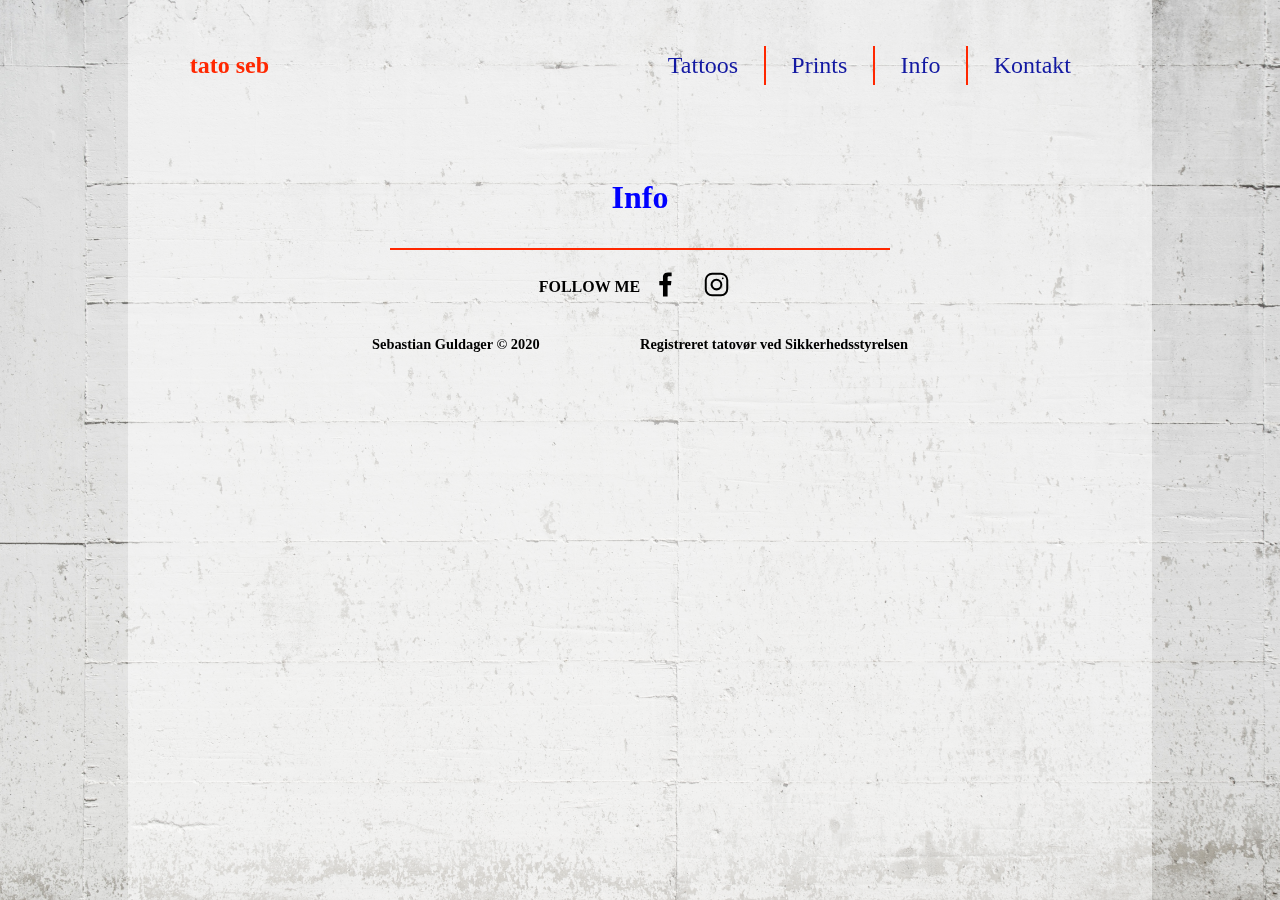
==== info.html @ 62269a00 "arbejde torsdag" ====
<!DOCTYPE html>
<html lang="DA">

<head>
    <meta charset="utf-8">
    <meta name="viewport" content="width=device-width, initial-scale=1.0">

    <title>Forside</title>
    <link rel="stylesheet" href="general.css">
    <link rel="stylesheet" href="info_style.css">
</head>

<body>
    <nav>

        <div class="nav_top">
            <a href="index.html">
                <div class="logo">
                    <h2>tato seb</h2>
                    <!--                <img src="Logo/logo_new_21-5.svg" alt="21-5">-->
                </div>
            </a>

            <div class="burger">
                <div class="line1"></div>
                <div class="line2"></div>
                <div class="line3"></div>
            </div>
        </div>

        <div class="nav_right hide">

            <ul class="nav_links">

                <li>
                    <a href="tattoos.html">Tattoos</a>
                </li>

                <li>
                    <a href="prints.html">Prints</a>
                </li>

                <li>
                    <a href="info.html">Info</a>
                </li>

                <li>
                    <a href="kontakt.html">Kontakt</a>
                </li>

            </ul>

        </div>
    </nav>

    <div class="background hide ">
        <div class="image"></div>
        <div class="banner"></div>
    </div>

    <section id="background_banner"></section>


    <section id="info">
        <h1>Info</h1>
        <template>
            <article>
                <div class="container">
                    <div class="col">
                        <h2 class="h2"></h2>
                        <p class="p"></p>

                    </div>
                    <div class="col">
                        <img class="img" src="" alt="">
                    </div>
                </div>
            </article>
        </template>

    </section>





    <footer>
        <div class="top">
            <div class="line"></div>
            <div class="follow">
                <div class="col">
                    <h4>FOLLOW ME</h4>
                </div>
                <div class="col">
                    <img src="image/SVG/facebook_icon.svg" alt="facebook icon">
                </div>
                <div class="col">
                    <img src="image/SVG/instagram_icon.svg" alt="instagram icon">
                </div>
            </div>
        </div>

        <div class="bottom">
            <h4>Sebastian Guldager © 2020</h4>
            <h4>Registreret tatovør ved Sikkerhedsstyrelsen</h4>
        </div>
    </footer>


    <script src="nav.js"></script>

    <script>
        document.addEventListener("DOMContentLoaded", start);

        const posturl = "http://majakepler.dk/kea/10_eksamenprojekt/wordpress/wp-json/wp/v2/information/";

        let artikler = [];
        let template;


        function start() {
            console.log("start");
            hentJSON();
        }

        async function hentJSON() {
            console.log("hent json");

            const resspons = await fetch(posturl)
            artikler = await resspons.json();
            visTemplate();
        }

        function visTemplate() {

            console.log(artikler);
            let dataFill = document.querySelector("#info");
            let template = document.querySelector("template");


            artikler.forEach(element => {
                let klon = template.cloneNode(true).content;
                klon.querySelector(".p").textContent = `${element.tekst}`;
                klon.querySelector(".h2").textContent = `${element.overskrift}`;
                klon.querySelector(".img").src = `${element.billede.guid}`;
                klon.querySelector(".img").alt = `${element.title.rendered}`;
                //                klon.querySelector("article").addEventListener("click", () => {
                // location.href = `destination.html?id=${element.id}`;
                // })
                dataFill.appendChild(klon);
            })
        }

    </script>
</body>

</html>
---- general.css ----
body {
    margin: auto;
    background-image: url('image/baggrund.jpg');
    background-repeat: no-repeat;
    background-attachment: fixed;
    background-size: cover;

}


#background_banner {
    position: fixed;
    left: 15%;
    background-color: white;
    width: 70%;
    height: 110vh;
    z-index: -1;
    opacity: 50%;
    top: 0;


}

/************************ FONTE *************************/
h1 {
    display: flex;
    flex-direction: row;
    justify-content: center;
    font-size: 1.8rem;
    color: blue;
    padding-top: 20vw;
}

/************************ FONTE SLUT *************************/



/********************* NAV *********************/
nav {
    position: absolute;
    width: 100%;
    z-index: 5;
}



.background {
    position: relative;
    z-index: -4;
}

.background .image {
    background-image: url(image/baggrund.png);
    background-repeat: no-repeat;
    background-size: cover;
}

.background .banner {
    background-color: rgba(255, 255, 255, 0.65);
    height: 100vh;
    width: 75%;
    margin: auto;
}



.burger div {
    display: block;

    width: 25px;
    height: 3px;
    background-color: #1319A2;
    margin: 5px;
}


nav a {
    text-decoration: none;
}


nav .nav_top {
    display: flex;
    flex-direction: row;
    align-items: center;
    justify-content: space-around;
    padding: 2vw;
    top: -1;
}

.logo {
    color: #ff2700;
}

.nav_right ul {
    list-style-type: none;
    color: #1319A2;

}

.nav_links {
    padding: 0;
}

.nav_right li {
    display: flex;
    flex-direction: column;
    align-items: center;
    padding: 2vw;


    font-size: 1.5rem;

    margin-left: 16vw;
    margin-right: 16vw;

    border-bottom: solid 2px red;
    /*    background-color: white;*/


    z-index: 6;
}

.nav_right li a {
    color: #1319A2;
}

nav ul li:last-child {
    border-bottom: none;
}

.nav_right {
    /*
    background-image: url(image/baggrund.png);
    height: 100vh;
    z-index: 3;
*/
}


.hide {
    display: none;
}



/********************* NAV SLUT*********************/

/*********************** FOOTER MOBIL **************************/
footer {
    display: flex;
    flex-direction: column;
    align-items: center;

    margin: auto;
    padding-top: 2vw;

    width: 250px;
}

footer .line {
    width: 250px;
    height: 2px;
    background-color: #ff2700;
    margin: 5px;
    margin: 0.5vw;

}

footer img {
    width: 25px;
    padding: 1vw;
}

footer .follow {
    display: flex;
    flex-direction: row;
    justify-content: center;
    align-items: center;
}

footer .bottom {
    margin: 0;
}

footer .bottom h4 {
    display: flex;
    flex-direction: column;
    margin: 1;
    font-size: 0.9rem;
    padding-left: 2rem;
    padding-right: 2rem;
}

/*********************** FOOTER MOBIL SLUT **************************/


@media only screen and (min-width: 600px) {

    #background_banner {
        left: 10%;
        width: 80%;
    }


    /************************ FONTE *************************/
    h1 {

        font-size: 2rem;
        padding-top: 12vw;
    }

    /************************ FONTE SLUT *************************/

    /********************* NAV *********************/

    .background {
        display: none
    }

    .background .image {
        display: none;
    }

    .background .banner {
        display: none;
    }

    .burger div {
        display: none;
    }

    .hide {
        display: block;
        ;
    }


    nav {
        display: flex;
        flex-direction: row;
        align-items: center;
        justify-content: space-around;
    }

    nav .nav_top {
        padding: 0.5vw;
    }

    .nav_right li {
        padding-top: 0.5vw;
        padding-bottom: 0.5vw;
        padding-left: 2vw;
        padding-right: 2vw;

        font-size: 1.5rem;
        margin: 0;
        border-bottom: none;
        border-left: solid 2px #ff2700;


    }

    .nav_links {
        display: flex;
        flex-direction: row;
    }



    .nav_links a:hover {
        color: #ff2700;
    }

    nav li:first-child {
        border-left: none;
    }

    /********************* NAV SLUT*********************/

    /*********************** FOOTER **************************/

    footer {
        width: 700px;

    }

    footer .line {
        width: 500px;
    }

    footer img {
        width: 25px;
    }

    footer .bottom {
        display: flex;
        flex-direction: row;
        flex-wrap: wrap-reverse;
        justify-content: space-between;
        width: 600px;
    }

    /*********************** FOOTER SLUT **************************/
}

@media only screen and (min-device-width: 768px) and (max-device-width: 1024px) and (-webkit-min-device-pixel-ratio: 1) {

    /*********************** FOOTER **************************/
    /*
    footer {
        width: 600px;
    }

    footer .line {
        width: 600px;
    }

    footer .bottom {
        width: 600px;
    }
*/

    /*********************** FOOTER SLUT **************************/
}
---- info_style.css ----
/********************** ABOUT *************************/

#info {
    margin: 0;

    margin-left: 10vw;
    margin-right: 10vw;
    /*    background: red;*/
}

#info h1 {
    display: flex;
    flex-direction: row;
    justify-content: center;

    margin-top: 2vw;
    margin-bottom: 0vw;

}

#info h2 {
    display: flex;
    flex-direction: row;
    justify-content: center;

    margin-top: 4vw;
    margin-bottom: 0vw;

}


#info .col {
    display: grid;
    grid-template-columns: repeat(auto-fill, minmax(250px, 1fr));

    align-items: center;

    /*
    margin-left: 10vw;
    margin-right: 10vw;
    background: red;
*/
}

#info .container p {
    font-size: 1rem;
    max-width: 200px;
    justify-self: center;
    margin-top: 1vw;
}

#info .container .img {
    width: 200px;
    justify-self: center;
}

/********************** ABOUT SLUT *************************/

@media only screen and (min-width: 600px) {


    /********************** ABOUT *************************/

    #info .container {
        display: grid;
        grid-template-columns: repeat(auto-fill, minmax(250px, 1fr));
        max-width: 900px;
        margin: auto;
    }

    #info .col {
        align-items: center;
        padding-bottom: 2vw;
    }



    #info .container .col .p {
        font-size: 1.1rem;
        max-width: 600px;
        padding: 2vw;

        grid-column: span 2;
    }

    #info .col .img {
        width: 250px;

    }

    #info article:nth-child(2n) {
        background-color: red;
    }

    /********************** ABOUT SLUT *************************/
}
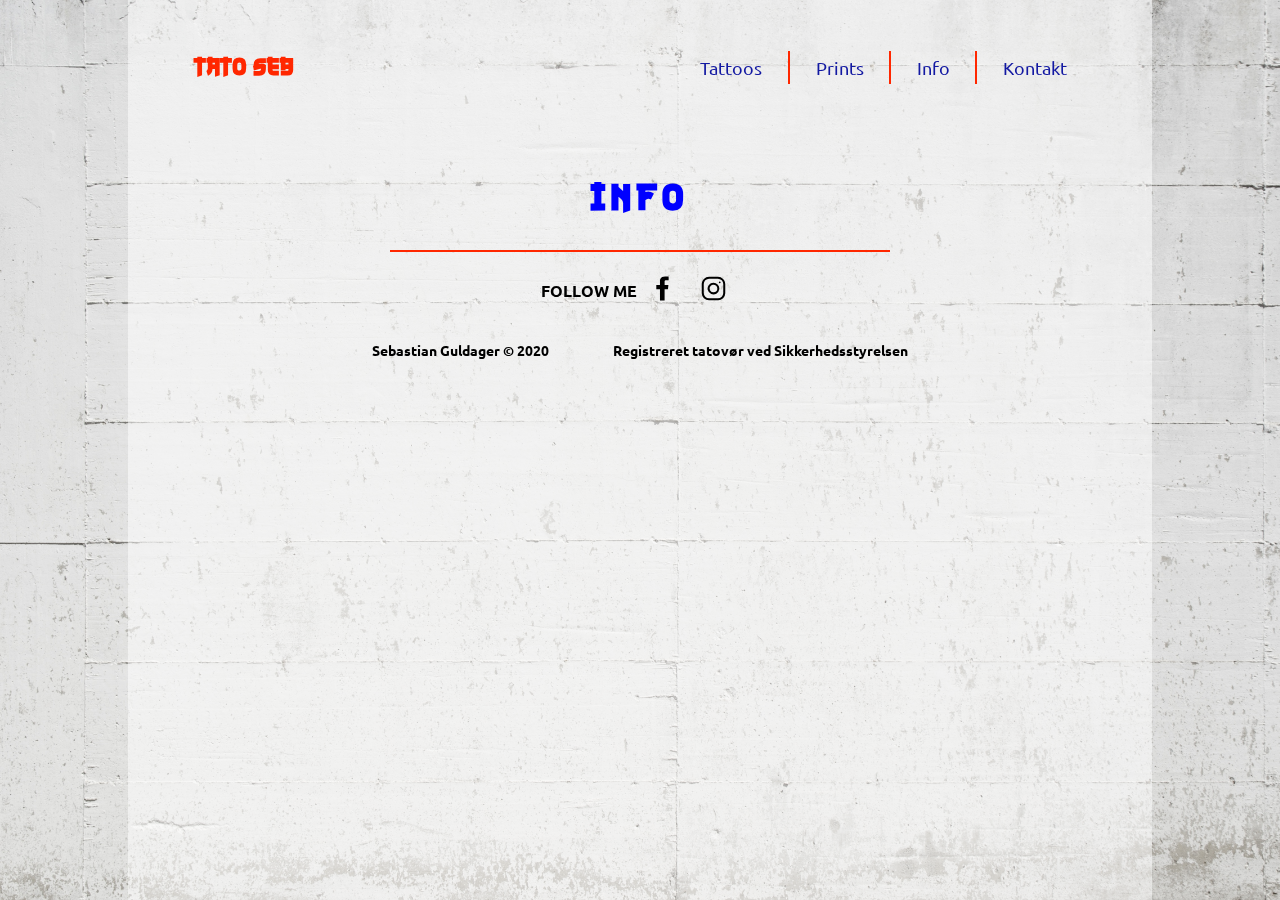
==== commit 4936d75a: "gitignore + andre rettelser" ====
--- a/info.html
+++ b/info.html
@@ -8,6 +8,10 @@
     <title>Forside</title>
     <link rel="stylesheet" href="general.css">
     <link rel="stylesheet" href="info_style.css">
+
+    <link rel="stylesheet" href="font/stylesheet.css">
+
+    <link href="https://fonts.googleapis.com/css2?family=Ubuntu&display=swap" rel="stylesheet">
 </head>
 
 <body>
@@ -66,8 +70,8 @@
         <template>
             <article>
                 <div class="container">
-                    <div class="col">
-                        <h2 class="h2"></h2>
+                    <div class="col txt">
+                        <h3 class="h2"></h3>
                         <p class="p"></p>
 
                     </div>
--- a/general.css
+++ b/general.css
@@ -26,9 +26,38 @@
     display: flex;
     flex-direction: row;
     justify-content: center;
+
     font-size: 1.8rem;
     color: blue;
-    padding-top: 20vw;
+
+    padding-top: 25vw;
+    padding-bottom: 2vw;
+
+
+    margin-top: 0vw;
+    margin-bottom: 8vw;
+    margin-left: 16vw;
+    margin-right: 16vw;
+
+    font-family: 'nuku_nukuregular';
+    letter-spacing: 5px;
+
+    border-bottom: solid 2px red;
+
+}
+
+h3 {
+    font-family: 'nuku_nukuregular';
+    letter-spacing: 5px;
+    color: blue;
+    font-size: 1.6rem;
+    margin-bottom: 0.5vw;
+}
+
+p {
+    font-family: 'Ubuntu', sans-serif;
+    letter-spacing: 0.5px;
+    line-height: 22px
 }
 
 /************************ FONTE SLUT *************************/
@@ -76,6 +105,8 @@
 
 nav a {
     text-decoration: none;
+    font-family: 'Ubuntu', sans-serif;
+    font-size: 1.1rem;
 }
 
 
@@ -90,6 +121,7 @@
 
 .logo {
     color: #ff2700;
+    font-family: 'nuku_nukuregular';
 }
 
 .nav_right ul {
@@ -156,6 +188,8 @@
     padding-top: 2vw;
 
     width: 250px;
+
+    font-family: 'Ubuntu', sans-serif;
 }
 
 footer .line {
@@ -206,7 +240,16 @@
     /************************ FONTE *************************/
     h1 {
 
-        font-size: 2rem;
+
+        padding-bottom: 0vw;
+
+
+
+        margin-bottom: 2vw;
+
+        border-bottom: none;
+
+        font-size: 2.5rem;
         padding-top: 12vw;
     }
 
--- a/info_style.css
+++ b/info_style.css
@@ -1,4 +1,4 @@
-/********************** ABOUT *************************/
+/********************** INFO *************************/
 
 #info {
     margin: 0;
@@ -54,12 +54,12 @@
     justify-self: center;
 }
 
-/********************** ABOUT SLUT *************************/
+/********************** INFO SLUT *************************/
 
 @media only screen and (min-width: 600px) {
 
 
-    /********************** ABOUT *************************/
+    /********************** INFO *************************/
 
     #info .container {
         display: grid;
@@ -75,12 +75,18 @@
 
 
 
-    #info .container .col .p {
-        font-size: 1.1rem;
-        max-width: 600px;
+    #info .txt {
         padding: 2vw;
 
+        display: flex;
+        flex-direction: column;
+
         grid-column: span 2;
+    }
+
+    #info .container .p {
+        max-width: 600px;
+        font-size: 1.1rem;
     }
 
     #info .col .img {
@@ -89,8 +95,12 @@
     }
 
     #info article:nth-child(2n) {
-        background-color: red;
+/*        background-color: red;*/
+        /*
+        display: flex;
+        flex-direction: row-reverse;
+*/
     }
 
-    /********************** ABOUT SLUT *************************/
+    /********************** INFO SLUT *************************/
 }
--- a/font/stylesheet.css
+++ b/font/stylesheet.css
@@ -0,0 +1,12 @@
+/*! Generated by Font Squirrel (https://www.fontsquirrel.com) on May 29, 2020 */
+
+
+
+@font-face {
+    font-family: 'nuku_nukuregular';
+    src: url('nuku1-webfont.woff2') format('woff2'),
+         url('nuku1-webfont.woff') format('woff');
+    font-weight: normal;
+    font-style: normal;
+
+}
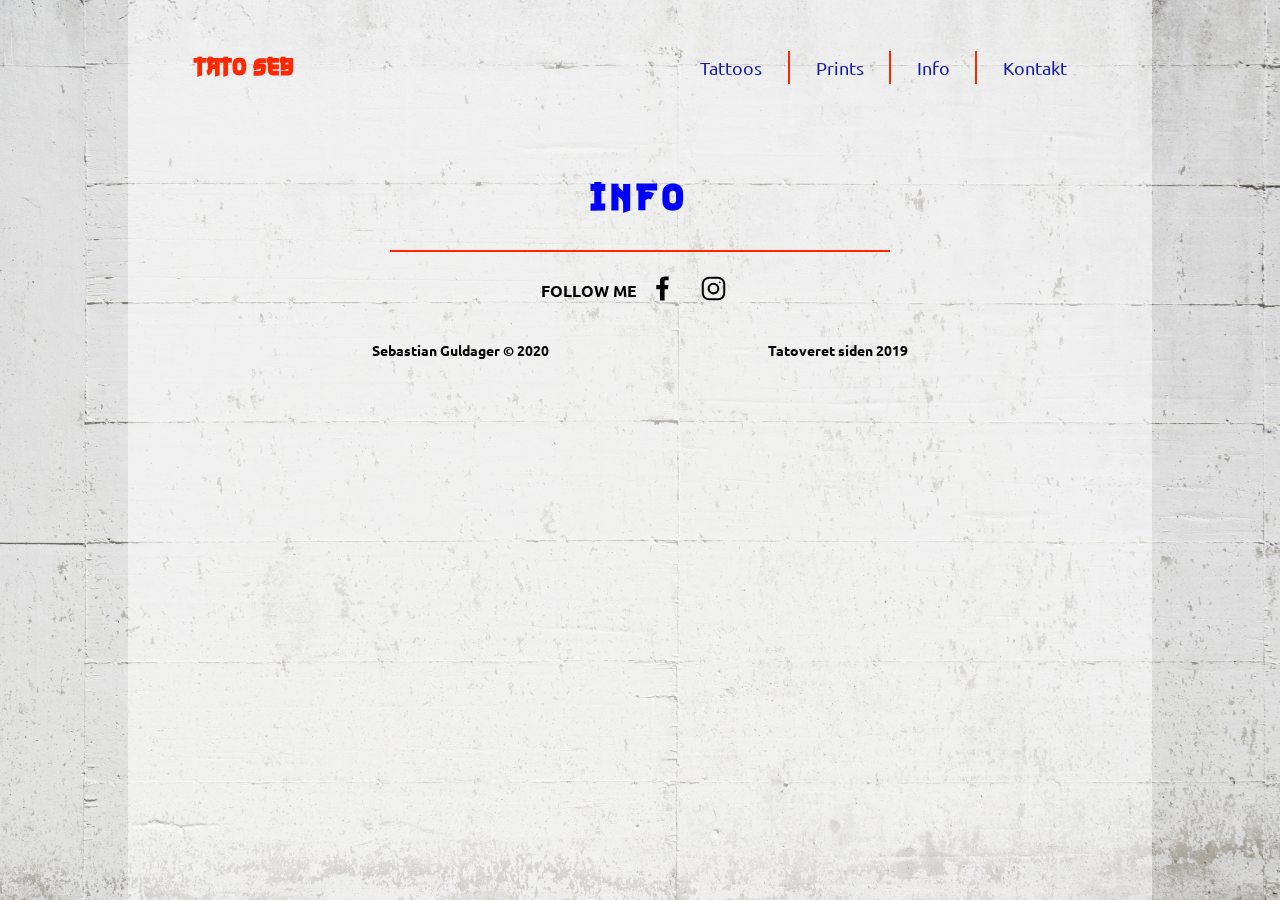
==== commit e6d2c0e3: "ændret i footer" ====
--- a/info.html
+++ b/info.html
@@ -106,7 +106,7 @@
 
         <div class="bottom">
             <h4>Sebastian Guldager © 2020</h4>
-            <h4>Registreret tatovør ved Sikkerhedsstyrelsen</h4>
+            <h4>Tatoveret siden 2019</h4>
         </div>
     </footer>
 
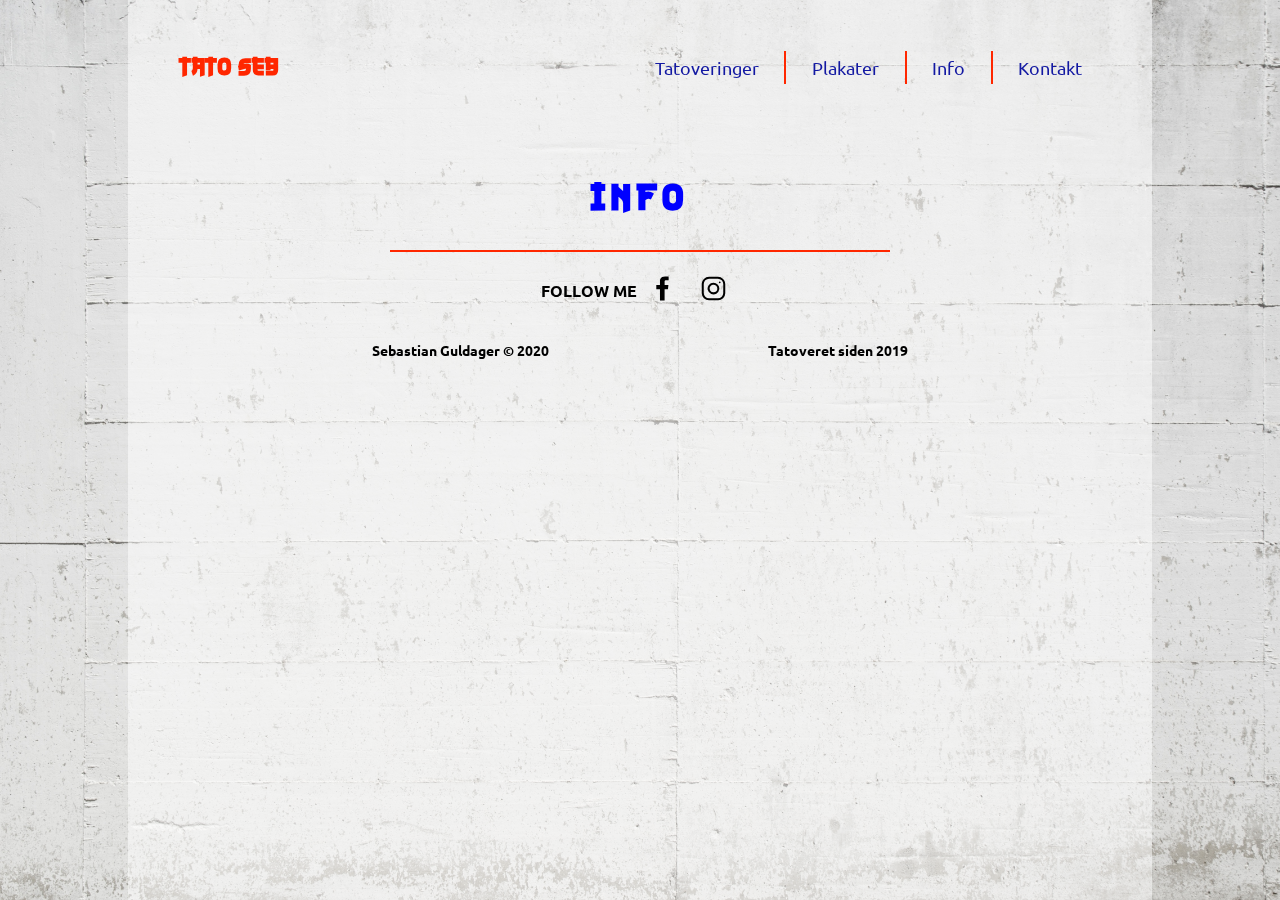
==== commit 0e54cece: "rettet nav" ====
--- a/info.html
+++ b/info.html
@@ -37,11 +37,11 @@
             <ul class="nav_links">
 
                 <li>
-                    <a href="tattoos.html">Tattoos</a>
+                    <a href="tattoos.html">Tatoveringer</a>
                 </li>
 
                 <li>
-                    <a href="prints.html">Prints</a>
+                    <a href="plakater.html">Plakater</a>
                 </li>
 
                 <li>
--- a/general.css
+++ b/general.css
@@ -17,8 +17,6 @@
     z-index: -1;
     opacity: 50%;
     top: 0;
-
-
 }
 
 /************************ FONTE *************************/
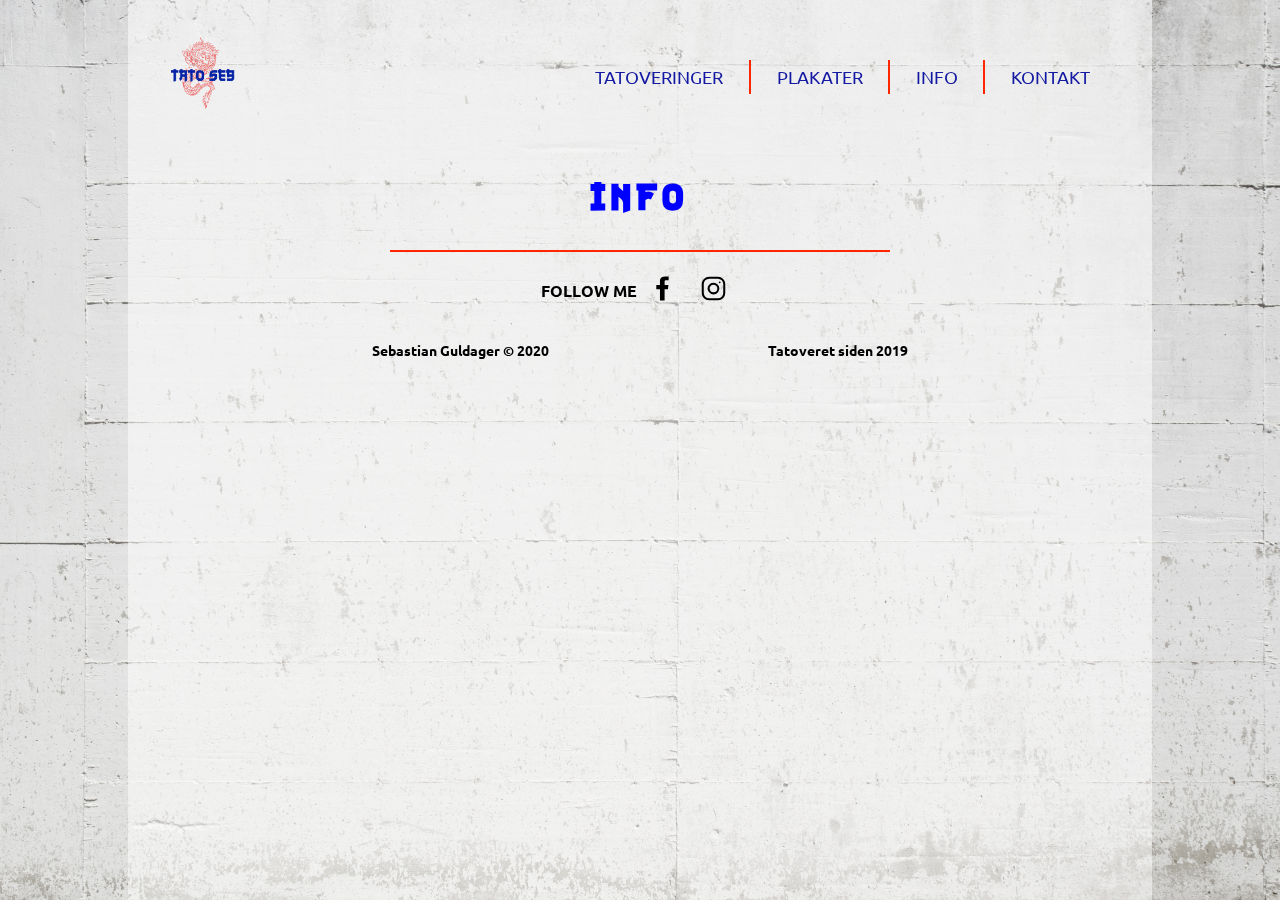
==== commit 537f917d: "rettet forskellige ting" ====
--- a/info.html
+++ b/info.html
@@ -20,8 +20,7 @@
         <div class="nav_top">
             <a href="index.html">
                 <div class="logo">
-                    <h2>tato seb</h2>
-                    <!--                <img src="Logo/logo_new_21-5.svg" alt="21-5">-->
+                    <img src="image/tato_seb_logo.png" alt="tato seb logo">
                 </div>
             </a>
 
@@ -144,8 +143,8 @@
 
             artikler.forEach(element => {
                 let klon = template.cloneNode(true).content;
-                klon.querySelector(".p").textContent = `${element.tekst}`;
-                klon.querySelector(".h2").textContent = `${element.overskrift}`;
+                klon.querySelector(".p").innerHTML = `${element.tekst}`;
+                klon.querySelector(".h2").innerHTML = `${element.overskrift}`;
                 klon.querySelector(".img").src = `${element.billede.guid}`;
                 klon.querySelector(".img").alt = `${element.title.rendered}`;
                 //                klon.querySelector("article").addEventListener("click", () => {
--- a/general.css
+++ b/general.css
@@ -69,6 +69,9 @@
     z-index: 5;
 }
 
+nav img {
+    width: 5vw;
+}
 
 
 .background {
@@ -105,6 +108,7 @@
     text-decoration: none;
     font-family: 'Ubuntu', sans-serif;
     font-size: 1.1rem;
+    text-transform: uppercase;
 }
 
 
--- a/info_style.css
+++ b/info_style.css
@@ -95,11 +95,13 @@
     }
 
     #info article:nth-child(2n) {
-/*        background-color: red;*/
-        /*
-        display: flex;
-        flex-direction: row-reverse;
-*/
+        direction: rtl;
+    }
+
+    #info article:nth-child(2n) .p {
+        text-align: end;
+        /*gør så teksten flugter til venstre kant blev endret med direction: rtl */
+
     }
 
     /********************** INFO SLUT *************************/
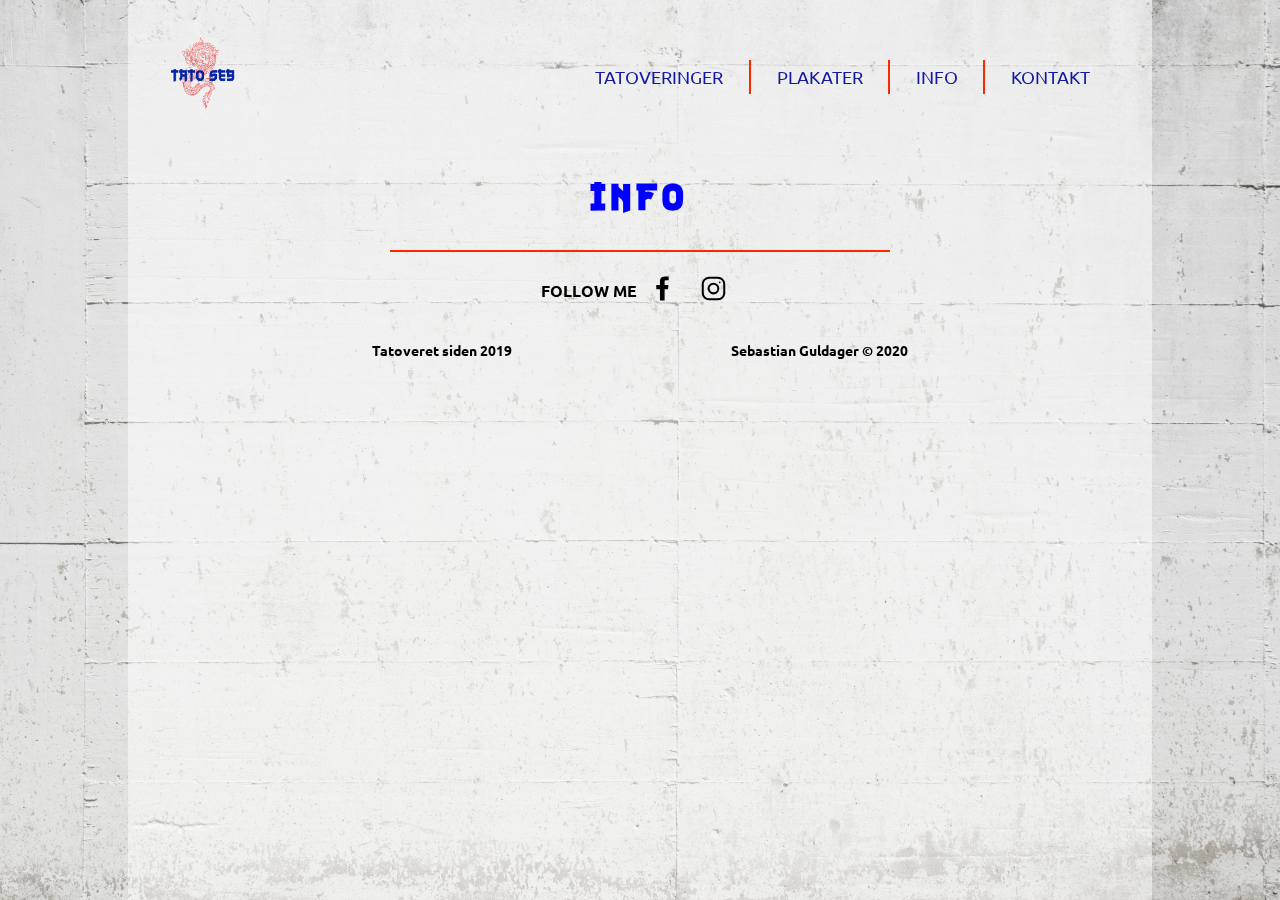
==== commit 75151e21: "rettet footer på alle sider" ====
--- a/info.html
+++ b/info.html
@@ -92,20 +92,25 @@
             <div class="line"></div>
             <div class="follow">
                 <div class="col">
+
                     <h4>FOLLOW ME</h4>
                 </div>
                 <div class="col">
-                    <img src="image/SVG/facebook_icon.svg" alt="facebook icon">
+                    <a href="https://www.facebook.com/sebastian.guldager" target="_blank">
+                        <img src="image/SVG/facebook_icon.svg" alt="facebook icon">
+                    </a>
                 </div>
                 <div class="col">
-                    <img src="image/SVG/instagram_icon.svg" alt="instagram icon">
+                    <a href="https://www.instagram.com/sebastianguldager/" target="_blank">
+                        <img src="image/SVG/instagram_icon.svg" alt="instagram icon">
+                    </a>
                 </div>
             </div>
         </div>
 
         <div class="bottom">
+            <h4>Tatoveret siden 2019</h4>
             <h4>Sebastian Guldager © 2020</h4>
-            <h4>Tatoveret siden 2019</h4>
         </div>
     </footer>
 
--- a/general.css
+++ b/general.css
@@ -54,6 +54,7 @@
 
 p {
     font-family: 'Ubuntu', sans-serif;
+    font-size: 1rem;
     letter-spacing: 0.5px;
     line-height: 22px
 }
@@ -80,7 +81,7 @@
 }
 
 .background .image {
-    background-image: url(image/baggrund.png);
+    /*    background-image: url(image/baggrund.png);*/
     background-repeat: no-repeat;
     background-size: cover;
 }
--- a/info_style.css
+++ b/info_style.css
@@ -43,7 +43,6 @@
 }
 
 #info .container p {
-    font-size: 1rem;
     max-width: 200px;
     justify-self: center;
     margin-top: 1vw;
@@ -84,9 +83,9 @@
         grid-column: span 2;
     }
 
-    #info .container .p {
+    #info .container p {
         max-width: 600px;
-        font-size: 1.1rem;
+
     }
 
     #info .col .img {
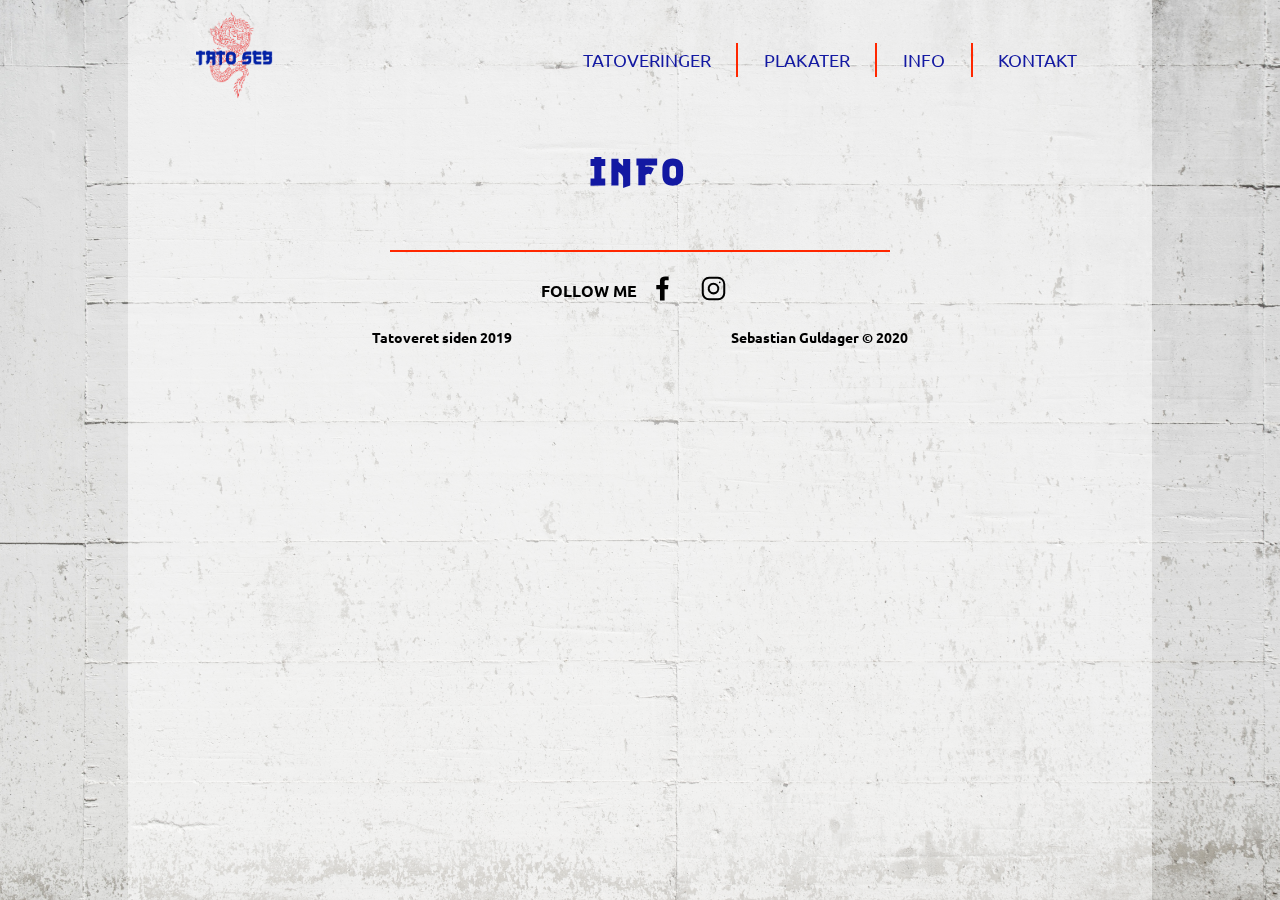
==== commit 47762d50: "rettet farver" ====
--- a/info.html
+++ b/info.html
@@ -70,7 +70,7 @@
             <article>
                 <div class="container">
                     <div class="col txt">
-                        <h3 class="h2"></h3>
+                        <h2 class="h2"></h2>
                         <p class="p"></p>
 
                     </div>
--- a/general.css
+++ b/general.css
@@ -26,7 +26,7 @@
     justify-content: center;
 
     font-size: 1.8rem;
-    color: blue;
+    color: #1319A2;
 
     padding-top: 25vw;
     padding-bottom: 2vw;
@@ -40,14 +40,14 @@
     font-family: 'nuku_nukuregular';
     letter-spacing: 5px;
 
-    border-bottom: solid 2px red;
+    border-bottom: solid 2px #ff2700;
 
 }
 
 h3 {
     font-family: 'nuku_nukuregular';
     letter-spacing: 5px;
-    color: blue;
+    color: #1319A2;
     font-size: 1.6rem;
     margin-bottom: 0.5vw;
 }
@@ -71,7 +71,7 @@
 }
 
 nav img {
-    width: 5vw;
+    width: 10vw;
 }
 
 
@@ -118,7 +118,8 @@
     flex-direction: row;
     align-items: center;
     justify-content: space-around;
-    padding: 2vw;
+    padding: 3vw;
+    margin-left: 4vw;
     top: -1;
 }
 
@@ -149,7 +150,7 @@
     margin-left: 16vw;
     margin-right: 16vw;
 
-    border-bottom: solid 2px red;
+    border-bottom: solid 2px #ff2700;
     /*    background-color: white;*/
 
 
@@ -165,11 +166,7 @@
 }
 
 .nav_right {
-    /*
-    background-image: url(image/baggrund.png);
-    height: 100vh;
-    z-index: 3;
-*/
+    margin-right: 3vw;
 }
 
 
@@ -242,12 +239,7 @@
 
     /************************ FONTE *************************/
     h1 {
-
-
         padding-bottom: 0vw;
-
-
-
         margin-bottom: 2vw;
 
         border-bottom: none;
@@ -281,6 +273,9 @@
         ;
     }
 
+    nav img {
+        width: 6vw;
+    }
 
     nav {
         display: flex;
@@ -347,25 +342,11 @@
         width: 600px;
     }
 
+    footer .bottom h4 {
+        margin-top: 0.5vw;
+    }
+
     /*********************** FOOTER SLUT **************************/
 }
 
-@media only screen and (min-device-width: 768px) and (max-device-width: 1024px) and (-webkit-min-device-pixel-ratio: 1) {
-
-    /*********************** FOOTER **************************/
-    /*
-    footer {
-        width: 600px;
-    }
-
-    footer .line {
-        width: 600px;
-    }
-
-    footer .bottom {
-        width: 600px;
-    }
-*/
-
-    /*********************** FOOTER SLUT **************************/
-}
+@media only screen and (min-device-width: 768px) and (max-device-width: 1024px) and (-webkit-min-device-pixel-ratio: 1) {}
--- a/info_style.css
+++ b/info_style.css
@@ -5,25 +5,17 @@
 
     margin-left: 10vw;
     margin-right: 10vw;
-    /*    background: red;*/
 }
 
-#info h1 {
-    display: flex;
-    flex-direction: row;
-    justify-content: center;
-
-    margin-top: 2vw;
-    margin-bottom: 0vw;
-
-}
 
 #info h2 {
     display: flex;
     flex-direction: row;
     justify-content: center;
+    font-family: 'nuku_nukuregular';
+    color: #1319A2;
 
-    margin-top: 4vw;
+    margin-top: 5vw;
     margin-bottom: 0vw;
 
 }
@@ -34,12 +26,6 @@
     grid-template-columns: repeat(auto-fill, minmax(250px, 1fr));
 
     align-items: center;
-
-    /*
-    margin-left: 10vw;
-    margin-right: 10vw;
-    background: red;
-*/
 }
 
 #info .container p {
@@ -51,6 +37,7 @@
 #info .container .img {
     width: 200px;
     justify-self: center;
+    margin-bottom: 5vw;
 }
 
 /********************** INFO SLUT *************************/
@@ -83,6 +70,14 @@
         grid-column: span 2;
     }
 
+    #info h2 {
+
+
+        margin-top: 0vw;
+
+
+    }
+
     #info .container p {
         max-width: 600px;
 
@@ -90,6 +85,7 @@
 
     #info .col .img {
         width: 250px;
+        margin-bottom: 2vw;
 
     }
 
@@ -105,3 +101,6 @@
 
     /********************** INFO SLUT *************************/
 }
+
+
+@media only screen and (min-device-width: 768px) and (max-device-width: 1024px) and (-webkit-min-device-pixel-ratio: 1) {}
